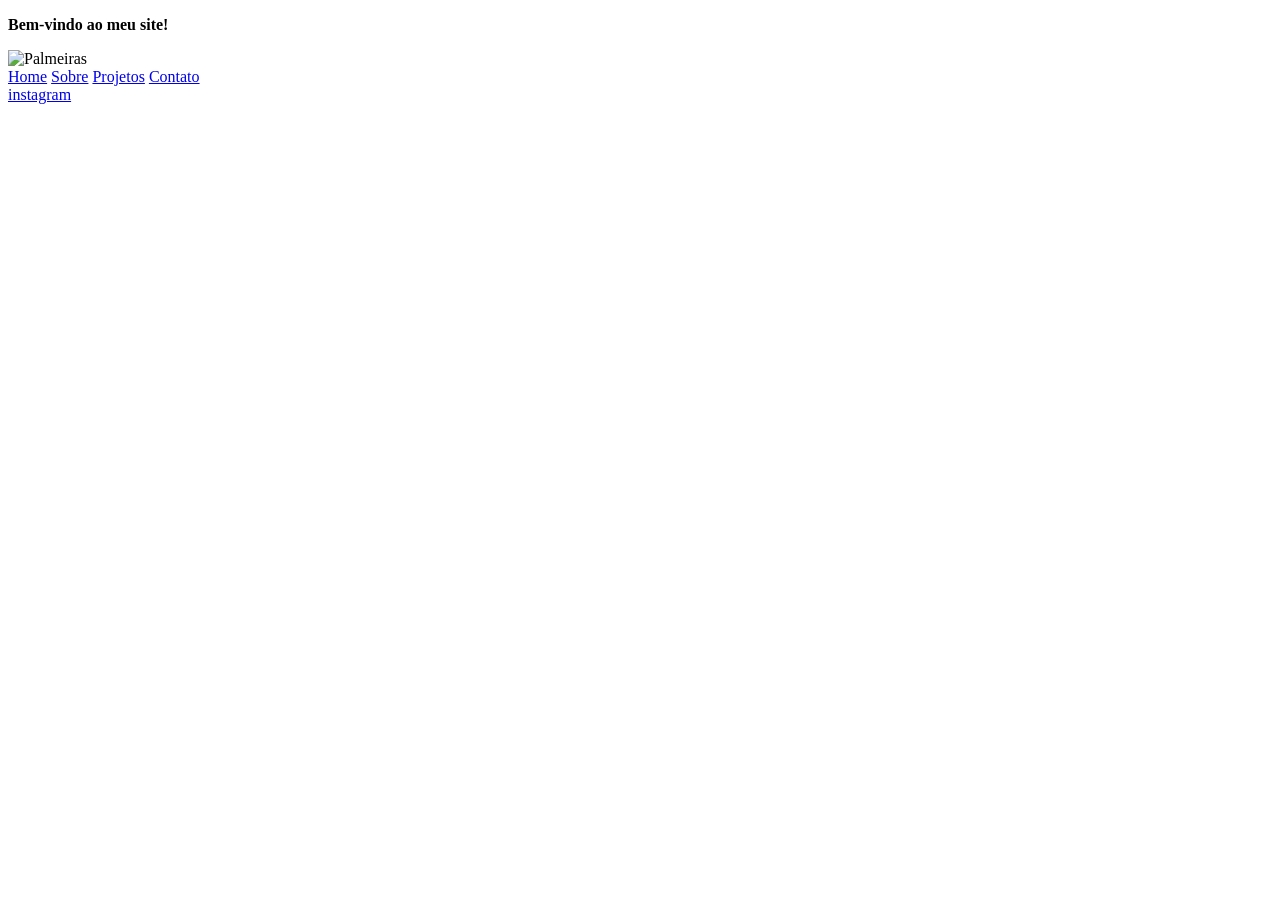
==== index.html @ d038d230 "Add files via upload" ====
<!DOCTYPE html>
<html lang="pt-BR">
<head>
    <meta charset="UTF-8">
    <link rel="stylesheet" href="style.css">
    <title>Inicio | Kauan</title> 
</head>
<body>
    <header>
        <p><strong>Bem-vindo ao meu site!</strong></p>
        <img class="banner" src="https://wallpaperaccess.com/full/9255873.jpg" alt="Palmeiras" width="600" height="200" height="600">
        <nav>
            <a href="index.html">Home</a>
            <a href="sobre.html">Sobre</a>
            <a href="projetos.html">Projetos</a>
            <a href="contato.html">Contato</a>
        </nav>
    </header>
        <main>
        </main>
    <footer>
        <a href="https://www.instagram.com/kaka_21x7/">instagram</a>
    </footer>
</body>
</html>
---- style.css ----
.sobre h1 {
    color: rgb(244, 249, 244);
    font-family: 'arial';
}
.sobre header {
    background-color: #00a84f;
    padding: 10px 25px;
    display: flex;
    align-items: center;
    justify-content: space-between;
}
.sobre header nav a {
    color: rgba(247, 244, 243, 0.838);
    font-family: 'arial';
    font-size: 25px;
    padding: 5px;
    margin-top: 0px;
}
.sobre h2 {
    color: rgb(244, 249, 244);
    font-family: 'arial';
}
.sobre p.primeiro {
    color: rgb(248, 251, 248);
    font-family: 'arial';
    font-size: 30px;
    text-align: left;
    margin: 40px;
}
.sobre p {
    color: rgb(244, 249, 244);
    font-family: 'arial';
    
}
.sobre {
    background-color: rgba(58, 22, 1, 0.838);
}
.sobre img {
    border-radius: 0%;
    border: 2px solid rgb(58, 22, 1, 0.838);
    border-width: 5px;
    display: block;
    margin: 50px auto;
}
.sobre h2 {
    background-color: rgba(58, 22, 1, 0.838);
    border: 10px solid rgb(58, 22, 1, 0.838);
    Border-radius: 10px;
}
.sobre table {
    border: 4px solid rgb(27, 107, 27);
    border-collapse: collapse;
    width: 100%;
}
td, th {
    border: 4px solid rgb(58, 22, 1, 0.838);
    text-align: left;
    padding: 8px;
}
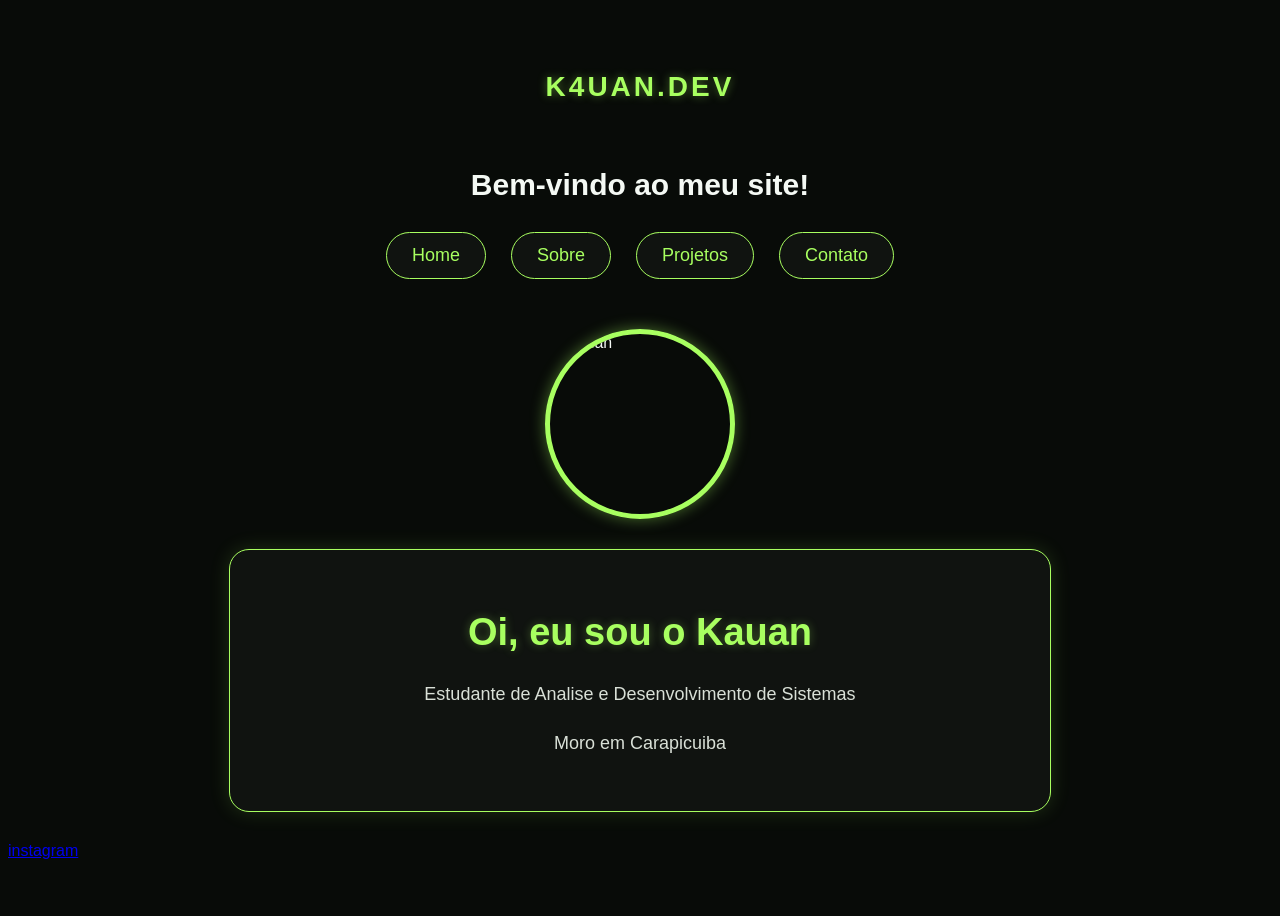
==== commit 8396d0e6: "primeiro commit" ====
--- a/index.html
+++ b/index.html
@@ -1,25 +1,33 @@
-<!DOCTYPE html>
-<html lang="pt-BR">
-<head>
-    <meta charset="UTF-8">
-    <link rel="stylesheet" href="style.css">
-    <title>Inicio | Kauan</title> 
-</head>
-<body>
-    <header>
-        <p><strong>Bem-vindo ao meu site!</strong></p>
-        <img class="banner" src="https://wallpaperaccess.com/full/9255873.jpg" alt="Palmeiras" width="600" height="200" height="600">
-        <nav>
-            <a href="index.html">Home</a>
-            <a href="sobre.html">Sobre</a>
-            <a href="projetos.html">Projetos</a>
-            <a href="contato.html">Contato</a>
-        </nav>
-    </header>
-        <main>
-        </main>
-    <footer>
-        <a href="https://www.instagram.com/kaka_21x7/">instagram</a>
-    </footer>
-</body>
+<!DOCTYPE html>
+<html lang="pt-BR">
+<head>
+    <meta charset="UTF-8">
+    <link rel="stylesheet" href="style.css">
+    <title>Inicio | Kauan</title> 
+</head>
+<body class="index">
+    <header>
+        <header>
+            <h2 class="logo">K4UAN.DEV</h2>
+        </header>
+        <p><strong>Bem-vindo ao meu site!</strong></p>
+        <nav>
+            <a href="index.html">Home</a>
+            <a href="sobre.html">Sobre</a>
+            <a href="projetos.html">Projetos</a>
+            <a href="contato.html">Contato</a>
+        </nav>
+    </header>
+        <main>
+            <img class="kaka" src="kauan.jpg" alt="Kauan" width="100" height="100">
+            <div class="card">
+                <h1>Oi, eu sou o Kauan</h1>
+                <p>Estudante de Analise e Desenvolvimento de Sistemas</p>
+                <p>Moro em Carapicuiba</p>
+            </div>
+        </main>
+    <footer>
+        <a href="https://www.instagram.com/kaka_21x7/">instagram</a>
+    </footer>
+</body>
 </html>
--- a/style.css
+++ b/style.css
@@ -1,59 +1,195 @@
-.sobre h1 {
-    color: rgb(244, 249, 244);
-    font-family: 'arial';
-}
-.sobre header {
-    background-color: #00a84f;
-    padding: 10px 25px;
-    display: flex;
-    align-items: center;
-    justify-content: space-between;
-}
-.sobre header nav a {
-    color: rgba(247, 244, 243, 0.838);
-    font-family: 'arial';
-    font-size: 25px;
-    padding: 5px;
-    margin-top: 0px;
-}
-.sobre h2 {
-    color: rgb(244, 249, 244);
-    font-family: 'arial';
-}
-.sobre p.primeiro {
-    color: rgb(248, 251, 248);
-    font-family: 'arial';
-    font-size: 30px;
-    text-align: left;
-    margin: 40px;
-}
-.sobre p {
-    color: rgb(244, 249, 244);
-    font-family: 'arial';
-    
-}
-.sobre {
-    background-color: rgba(58, 22, 1, 0.838);
-}
-.sobre img {
-    border-radius: 0%;
-    border: 2px solid rgb(58, 22, 1, 0.838);
-    border-width: 5px;
-    display: block;
-    margin: 50px auto;
-}
-.sobre h2 {
-    background-color: rgba(58, 22, 1, 0.838);
-    border: 10px solid rgb(58, 22, 1, 0.838);
-    Border-radius: 10px;
-}
-.sobre table {
-    border: 4px solid rgb(27, 107, 27);
-    border-collapse: collapse;
-    width: 100%;
-}
-td, th {
-    border: 4px solid rgb(58, 22, 1, 0.838);
-    text-align: left;
-    padding: 8px;
-}+.index .logo {
+    color: #a8ff60;
+    font-size: 28px;
+    text-align: center;
+    letter-spacing: 3px;
+    text-shadow: 0px 0px 10px rgba(168, 255, 96, 0.4);
+    margin-bottom: 15px;
+}
+.index {
+    background-color: #080b08;
+}
+.index  {
+    color: rgb(244, 249, 244);
+    font-family: 'arial';
+}
+.index p {
+    color: rgb(244, 249, 244);
+    font-family: 'arial';   
+    text-align: center;
+    font-size: 30px;
+}
+.index header nav {
+    display: flex;
+    flex-direction: row;
+    justify-content: center;
+    align-items: center;
+    gap: 25px;
+    flex-wrap: wrap;
+}
+.index header nav a{
+    background-color: #101310; 
+    border: 1px solid #a8ff60;
+    border-radius: 25px;
+    color: #a8ff60;
+    font-family: 'arial';
+    font-size: 18px;
+    padding: 12px 25px;
+    text-decoration: none;
+    transition: 0.3s;
+}
+.index header nav a:hover {
+    background-color: #a8ff60;
+    color: #101310;
+    box-shadow: 0px 0px 15px #a8ff60;
+    transform: translateY(-3px);
+}
+.card {
+    background-color: #101310;
+    color: #f7fbf9;
+    width: 65%;
+    min-height: 150px;
+    padding: 35px;
+    border: 1px solid #a8ff60;
+    border-radius: 20px;
+    margin: 30px auto;
+    box-sizing: border-box;
+    box-shadow: 0px 0px 20px rgba(168, 255, 96, 0.15);
+}
+.index .card p {
+    color: #d9e0d7;
+    font-size: 18px;
+    line-height: 1.7;
+    text-align: center;
+}
+.kaka {
+    width: 180px;
+    height: 180px;
+    object-fit: cover;
+    border-radius: 50%;
+    border: 5px solid #a8ff60;
+    display: block;
+    margin: 30px auto;
+    box-shadow: 0px 0px 15px rgba(168, 255, 96, 0.4);
+}
+.index h1 {
+    text-align: center;
+}
+.index h1 {
+    text-align: center;
+    color: #a8ff60;
+    font-size: 38px;
+    text-shadow: 0px 0px 10px rgba(168, 255, 96, 0.3);
+}
+.index header {
+    text-align: center;
+    padding: 20px;
+}
+.index header h1 {
+    margin-bottom: 25px;
+}
+.index .card {
+    transition: 0.3s;
+}
+.index .card:hover {
+    box-shadow:  0px 0px 15px rgba(168, 255, 96, 0.5);
+                 0px 0px 35px rgba(168, 255, 96, 0.3);
+    border-color: #a8ffa8
+    transform: translateY(-4px);
+}
+.index {
+    background: radial-gradient(
+        circle at top,
+        #182518 0%
+        #080b08 60%
+    );
+    min-height: 100vh;
+}
+@media (max-width: 768px) {
+    .index .card {
+        width: 90%;
+        padding: 20px;
+    }
+    .index header nav {
+        gap: 12px;
+        flex-wrap: wrap;
+    }
+    .index header nav a {
+        font-size: 15px;
+        padding: 10px 16px;
+    }
+}
+
+Sobre
+
+.sobre h1 {
+    color: rgb(244, 249, 244);
+    font-family: 'arial';
+}
+.sobre header {
+    background-color: #00a84f;
+    padding: 10px 25px;
+    display: flex;
+    align-items: center;
+    justify-content: space-between;
+}
+.sobre header nav a {
+    color: rgba(247, 244, 243, 0.838);
+    font-family: 'arial';
+    font-size: 25px;
+    padding: 5px;
+    margin-top: 0px;
+}
+.sobre header nav a:hover {
+    color: rgb(234, 15, 15);
+    font-family: 'arial';
+    font-size: 25px;
+    padding: 5px;
+    margin-top: 0px;
+}
+.sobre h2 {
+    color: rgb(244, 249, 244);
+    font-family: 'arial';
+}
+.sobre p.primeiro {
+    color: rgb(248, 251, 248);
+    font-family: 'arial';
+    font-size: 30px;
+    text-align: left;
+    margin: 40px;
+}
+.sobre p {
+    color: rgb(244, 249, 244);
+    font-family: 'arial';
+    
+}
+.sobre {
+    background-color: rgba(58, 22, 1, 0.838);
+}
+.sobre img {
+    border-radius: 0%;
+    border: 2px solid rgb(58, 22, 1, 0.838);
+    border-width: 5x;
+    display: block;
+    margin: 50px auto;
+}
+.sobre h2 {
+    background-color: rgba(58, 22, 1, 0.838);
+    border: 10px solid rgb(58, 22, 1, 0.838);
+    Border-radius: 10px;
+}
+.sobre table {
+    border: 4px solid rgb(27, 107, 27);
+    border-collapse: collapse;
+    width: 100%;
+}
+td, th {
+    border: 4px solid rgb(58, 22, 1, 0.838);
+    text-align: left;
+    padding: 8px;
+}
+.projetos {
+    display: grid;
+    grid-template-columns: repeat(2, 1fr);
+    gap: 24px;
+}
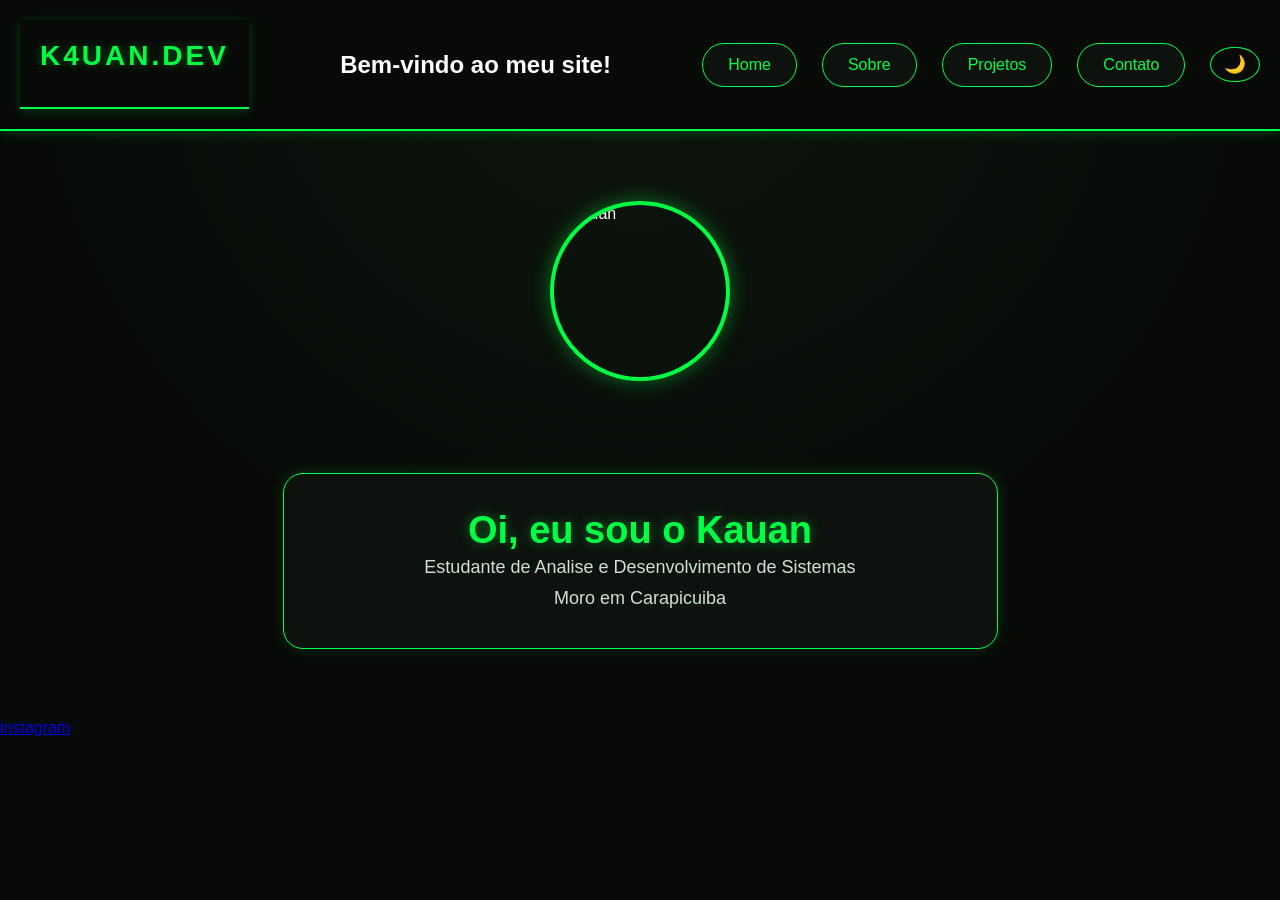
==== commit c59ff513: "Adiciona modo claro e configura formulário de contacto" ====
--- a/index.html
+++ b/index.html
@@ -3,6 +3,9 @@
 <head>
     <meta charset="UTF-8">
     <link rel="stylesheet" href="style.css">
+    <script src="script.js"></script>
+</body>
+</html>
     <title>Inicio | Kauan</title> 
 </head>
 <body class="index">
@@ -16,6 +19,7 @@
             <a href="sobre.html">Sobre</a>
             <a href="projetos.html">Projetos</a>
             <a href="contato.html">Contato</a>
+            <button id="theme-toggle" class="btn-theme" aria-label="Alternar tema">🌙</button>
         </nav>
     </header>
         <main>
--- a/style.css
+++ b/style.css
@@ -1,24 +1,80 @@
+/* ==========================================
+   1. MODO ESCURO (VARIÁVEIS PADRÃO)
+========================================== */
+:root {
+    --bg-dark: #070a07;         /* Fundo preto oficial */
+    --card-bg: #0d120e;        /* Fundo dos cards escuros */
+    --green-neon: #00ff44;     /* Verde neon brilhante */
+    --green-glow: rgba(0, 255, 68, 0.35);
+    --text-color: #ffffff;
+    --text-muted: #a0b0a5;
+    --border-color: #00ff44;
+    --font-title: 'Orbitron', sans-serif;
+    --font-body: 'Rajdhani', sans-serif;
+}
+
+* {
+    margin: 0;
+    padding: 0;
+    box-sizing: border-box;
+}
+
+body {
+    background-color: var(--bg-dark);
+    color: var(--text-color);
+    font-family: var(--font-body);
+    transition: background-color 0.3s ease, color 0.3s ease;
+}
+
+/* ==========================================
+   2. INDEX / HOME STYLES
+========================================== */
+.index {
+    background: radial-gradient(
+        circle at top,
+        #0d170e 0%,
+        #070a07 60%
+    );
+    background-color: var(--bg-dark);
+    color: #ffffff;
+    font-family: var(--font-body);
+    min-height: 100vh;
+}
+
 .index .logo {
-    color: #a8ff60;
+    color: var(--green-neon);
+    font-family: var(--font-title);
     font-size: 28px;
     text-align: center;
     letter-spacing: 3px;
-    text-shadow: 0px 0px 10px rgba(168, 255, 96, 0.4);
+    text-shadow: 0px 0px 10px var(--green-glow);
     margin-bottom: 15px;
 }
-.index {
-    background-color: #080b08;
-}
-.index  {
-    color: rgb(244, 249, 244);
-    font-family: 'arial';
-}
+
+.index h1 {
+    text-align: center;
+    color: var(--green-neon);
+    font-family: var(--font-title);
+    font-size: 38px;
+    text-shadow: 0px 0px 12px rgba(0, 255, 68, 0.4);
+}
+
 .index p {
-    color: rgb(244, 249, 244);
-    font-family: 'arial';   
+    color: #ffffff;
+    font-family: var(--font-body);
     text-align: center;
-    font-size: 30px;
-}
+    font-size: 24px;
+}
+
+.index header {
+    text-align: center;
+    padding: 20px;
+}
+
+.index header h1 {
+    margin-bottom: 25px;
+}
+
 .index header nav {
     display: flex;
     flex-direction: row;
@@ -27,83 +83,562 @@
     gap: 25px;
     flex-wrap: wrap;
 }
-.index header nav a{
-    background-color: #101310; 
-    border: 1px solid #a8ff60;
+
+.index header nav a {
+    background-color: var(--card-bg);
+    border: 1px solid var(--green-neon);
     border-radius: 25px;
-    color: #a8ff60;
-    font-family: 'arial';
-    font-size: 18px;
+    color: var(--green-neon);
+    font-family: var(--font-title);
+    font-size: 16px;
     padding: 12px 25px;
     text-decoration: none;
-    transition: 0.3s;
-}
+    transition: all 0.3s ease;
+}
+
 .index header nav a:hover {
-    background-color: #a8ff60;
-    color: #101310;
-    box-shadow: 0px 0px 15px #a8ff60;
+    background-color: var(--green-neon);
+    color: #070a07;
+    box-shadow: 0px 0px 15px var(--green-neon), 0px 0px 30px var(--green-neon);
     transform: translateY(-3px);
 }
-.card {
-    background-color: #101310;
-    color: #f7fbf9;
+
+.index .card {
+    background-color: var(--card-bg);
+    color: #ffffff;
     width: 65%;
     min-height: 150px;
     padding: 35px;
-    border: 1px solid #a8ff60;
+    border: 1px solid var(--green-neon);
     border-radius: 20px;
     margin: 30px auto;
     box-sizing: border-box;
-    box-shadow: 0px 0px 20px rgba(168, 255, 96, 0.15);
-}
+    box-shadow: 0px 0px 15px rgba(0, 255, 68, 0.15);
+    transition: all 0.3s ease;
+}
+
 .index .card p {
-    color: #d9e0d7;
+    color: #d0e0d2;
     font-size: 18px;
     line-height: 1.7;
     text-align: center;
 }
+
+.index .card:hover {
+    box-shadow: 0px 0px 20px rgba(0, 255, 68, 0.4),
+                0px 0px 40px rgba(0, 255, 68, 0.2);
+    border-color: var(--green-neon);
+    transform: translateY(-4px);
+}
+
 .kaka {
     width: 180px;
     height: 180px;
     object-fit: cover;
     border-radius: 50%;
-    border: 5px solid #a8ff60;
+    border: 4px solid var(--green-neon);
     display: block;
     margin: 30px auto;
-    box-shadow: 0px 0px 15px rgba(168, 255, 96, 0.4);
-}
-.index h1 {
-    text-align: center;
-}
-.index h1 {
-    text-align: center;
-    color: #a8ff60;
-    font-size: 38px;
-    text-shadow: 0px 0px 10px rgba(168, 255, 96, 0.3);
-}
-.index header {
-    text-align: center;
-    padding: 20px;
-}
-.index header h1 {
-    margin-bottom: 25px;
-}
-.index .card {
-    transition: 0.3s;
-}
-.index .card:hover {
-    box-shadow:  0px 0px 15px rgba(168, 255, 96, 0.5);
-                 0px 0px 35px rgba(168, 255, 96, 0.3);
-    border-color: #a8ffa8
-    transform: translateY(-4px);
-}
-.index {
-    background: radial-gradient(
-        circle at top,
-        #182518 0%
-        #080b08 60%
-    );
+    box-shadow: 0px 0px 20px rgba(0, 255, 68, 0.4);
+}
+
+/* ==========================================
+   3. SOBRE (ABOUT) STYLES
+========================================== */
+body.sobre {
+    background-color: var(--bg-dark);
+    color: var(--text-color);
+    font-family: var(--font-body);
+    font-size: 18px;
+    line-height: 1.6;
     min-height: 100vh;
+    display: flex;
+    flex-direction: column;
+}
+
+header {
+    background-color: var(--bg-dark);
+    border-bottom: 2px solid var(--green-neon);
+    box-shadow: 0 2px 10px rgba(0, 255, 68, 0.2);
+    padding: 1.2rem 3rem;
+    display: flex;
+    justify-content: space-between;
+    align-items: center;
+    position: sticky;
+    top: 0;
+    z-index: 100;
+}
+
+header .primeiro {
+    font-family: var(--font-title);
+    font-size: 1.8rem;
+    color: var(--green-neon);
+    text-shadow: 0 0 8px var(--green-glow);
+    letter-spacing: 1px;
+}
+
+nav {
+    display: flex;
+    gap: 1.2rem;
+    align-items: center;
+}
+
+nav a {
+    color: var(--text-color);
+    text-decoration: none;
+    font-family: var(--font-body);
+    font-size: 1.1rem;
+    padding: 0.4rem 1.4rem;
+    border-radius: 20px;
+    transition: all 0.3s ease;
+    border: 1px solid rgba(255, 255, 255, 0.2);
+}
+
+nav a:hover, nav a.active {
+    color: #ffffff;
+    border-color: var(--green-neon);
+    background-color: transparent;
+    box-shadow: 0 0 10px var(--green-glow);
+}
+
+main {
+    max-width: 1100px;
+    width: 90%;
+    margin: 2.5rem auto;
+    flex: 1;
+    display: flex;
+    flex-direction: column;
+    gap: 2rem;
+}
+
+.card-info {
+    background-color: var(--card-bg);
+    border: 1px solid var(--green-neon);
+    border-radius: 12px;
+    padding: 1.8rem;
+    box-shadow: 0 0 10px rgba(0, 255, 68, 0.15);
+}
+
+.hero-card h1 {
+    font-family: var(--font-title);
+    font-size: 2.2rem;
+    color: #ffffff;
+    margin-bottom: 0.8rem;
+}
+
+.hero-card h1 span {
+    color: var(--green-neon);
+}
+
+.localizacao {
+    font-size: 1.2rem;
+    color: var(--text-color);
+    display: flex;
+    align-items: center;
+    gap: 0.5rem;
+}
+
+.localizacao strong {
+    color: #ffffff;
+}
+
+.content-grid {
+    display: grid;
+    grid-template-columns: 1fr 1.3fr;
+    gap: 2rem;
+}
+
+h2 {
+    font-family: var(--font-title);
+    font-size: 1.5rem;
+    color: #ffffff;
+    margin-bottom: 1.2rem;
+}
+
+.badges-list {
+    list-style: none;
+    display: flex;
+    gap: 0.8rem;
+    flex-wrap: wrap;
+}
+
+.badges-list li {
+    background-color: transparent;
+    border: 1px solid var(--green-neon);
+    color: #ffffff;
+    padding: 0.4rem 1.4rem;
+    border-radius: 20px;
+    font-size: 0.9rem;
+}
+
+table {
+    width: 100%;
+    border-collapse: separate;
+    border-spacing: 0 10px;
+    margin-top: 0.5rem;
+}
+
+caption {
+    font-family: var(--font-title);
+    font-size: 0.9rem;
+    color: var(--text-muted);
+    text-align: left;
+    margin-bottom: 0.8rem;
+    text-transform: uppercase;
+    letter-spacing: 1px;
+}
+
+th {
+    font-family: var(--font-title);
+    color: var(--green-neon);
+    font-size: 0.95rem;
+    padding: 0.6rem 1rem;
+    text-align: left;
+    border-bottom: 1px solid rgba(0, 255, 68, 0.4);
+}
+
+td {
+    padding: 0.8rem 1rem;
+    color: #ffffff;
+    font-size: 1.05rem;
+    background-color: rgba(0, 255, 68, 0.03);
+    border-top: 1px solid rgba(0, 255, 68, 0.2);
+    border-bottom: 1px solid rgba(0, 255, 68, 0.2);
+}
+
+td:first-child {
+    border-left: 3px solid var(--green-neon);
+    border-top-left-radius: 6px;
+    border-bottom-left-radius: 6px;
+    font-family: var(--font-title);
+    color: var(--green-neon);
+}
+
+td:last-child {
+    border-right: 1px solid rgba(0, 255, 68, 0.2);
+    border-top-right-radius: 6px;
+    border-bottom-right-radius: 6px;
+    text-align: right;
+    color: var(--text-muted);
+    font-family: var(--font-title);
+}
+
+tr:hover td {
+    background-color: rgba(0, 255, 68, 0.08);
+}
+
+/* ==========================================
+   4. PROJETOS STYLES
+========================================== */
+body.projetos {
+    background-color: var(--bg-dark);
+}
+
+.projetos-grid {
+    display: grid;
+    grid-template-columns: repeat(auto-fit, minmax(320px, 1fr));
+    gap: 2rem;
+    width: 100%;
+}
+
+.projeto-card {
+    background-color: var(--card-bg);
+    border: 1px solid var(--green-neon);
+    border-radius: 12px;
+    overflow: hidden;
+    box-shadow: 0 0 10px rgba(0, 255, 68, 0.15);
+    transition: transform 0.3s ease, box-shadow 0.3s ease;
+    display: flex;
+    flex-direction: column;
+}
+
+.projeto-card:hover {
+    transform: translateY(-5px);
+    box-shadow: 0 0 20px rgba(0, 255, 68, 0.35);
+}
+
+.projeto-img-box {
+    width: 100%;
+    height: 200px;
+    border-bottom: 1px solid rgba(0, 255, 68, 0.3);
+    overflow: hidden;
+}
+
+.projeto-img-box img {
+    width: 100%;
+    height: 100%;
+    object-fit: cover;
+    transition: transform 0.4s ease;
+}
+
+.projeto-card:hover .projeto-img-box img {
+    transform: scale(1.05);
+}
+
+.projeto-info {
+    padding: 1.5rem;
+    display: flex;
+    flex-direction: column;
+    gap: 0.8rem;
+    flex: 1;
+}
+
+.projeto-info h2 {
+    font-family: var(--font-title);
+    font-size: 1.4rem;
+    color: var(--green-neon);
+    margin-bottom: 0;
+}
+
+.projeto-info p {
+    color: var(--text-color);
+    font-size: 1rem;
+    line-height: 1.5;
+}
+
+.tech-tags {
+    display: flex;
+    gap: 0.5rem;
+    flex-wrap: wrap;
+    margin-top: auto;
+    padding-top: 0.5rem;
+}
+
+.tech-tags span {
+    font-family: var(--font-title);
+    font-size: 0.8rem;
+    color: #ffffff;
+    background-color: rgba(0, 255, 68, 0.08);
+    border: 1px solid var(--green-neon);
+    padding: 0.2rem 0.8rem;
+    border-radius: 12px;
+}
+
+/* ==========================================
+   5. CONTATO STYLES
+========================================== */
+body.contato {
+    background-color: var(--bg-dark);
+    color: var(--text-color);
+    font-family: var(--font-body);
+}
+
+.contato-box {
+    max-width: 700px;
+    margin: 0 auto;
+    width: 100%;
+}
+
+.contato-form {
+    display: flex;
+    flex-direction: column;
+    gap: 1.2rem;
+    margin-top: 1rem;
+}
+
+.form-grid-2 {
+    display: grid;
+    grid-template-columns: 1fr 1fr;
+    gap: 1rem;
+}
+
+.form-group {
+    display: flex;
+    flex-direction: column;
+    gap: 0.4rem;
+}
+
+.form-group label {
+    font-family: var(--font-title);
+    color: var(--green-neon);
+    font-size: 0.95rem;
+}
+
+.form-group input,
+.form-group select,
+.form-group textarea {
+    background-color: rgba(0, 255, 68, 0.03);
+    border: 1px solid rgba(0, 255, 68, 0.3);
+    border-radius: 8px;
+    padding: 0.8rem 1rem;
+    color: #ffffff;
+    font-family: var(--font-body);
+    font-size: 1rem;
+    outline: none;
+    transition: all 0.3s ease;
+}
+
+.form-group select {
+    cursor: pointer;
+}
+
+.form-group select option {
+    background-color: var(--card-bg);
+    color: #ffffff;
+}
+
+.form-group input:focus,
+.form-group select:focus,
+.form-group textarea:focus {
+    border-color: var(--green-neon);
+    box-shadow: 0 0 10px rgba(0, 255, 68, 0.25);
+    background-color: rgba(0, 255, 68, 0.06);
+}
+
+.btn-enviar {
+    background-color: transparent;
+    color: #ffffff;
+    border: 1px solid var(--green-neon);
+    border-radius: 20px;
+    padding: 0.8rem 2rem;
+    font-family: var(--font-title);
+    font-size: 1rem;
+    cursor: pointer;
+    transition: all 0.3s ease;
+    align-self: flex-start;
+    margin-top: 0.5rem;
+}
+
+.btn-enviar:hover {
+    background-color: var(--green-neon);
+    color: #070a07;
+    box-shadow: 0 0 15px var(--green-neon);
+    transform: translateY(-2px);
+}
+
+/* ==========================================
+   6. MODO CLARO (LIGHT MODE) - CORRIGIDO
+========================================== */
+body.light-mode {
+    --bg-dark: #f0f4f1;
+    --card-bg: #ffffff;
+    --green-neon: #00aa2c;
+    --text-color: #1a1a1a;
+    background-color: var(--bg-dark) !important;
+    color: var(--text-color) !important;
+}
+/* Botão Enviar no Modo Claro */
+body.light-mode .btn-enviar {
+    color: #1a1a1a !important;            /* Texto escuro no estado normal */
+    border-color: var(--green-neon) !important;
+}
+/* Ajuste do campo Select e das suas opções no Modo Claro */
+body.light-mode .form-group select {
+    color: #1a1a1a !important;            /* Cor do texto do select selecionado */
+    background-color: #ffffff !important;  /* Fundo do campo */
+}
+
+body.light-mode .form-group select option {
+    background-color: #ffffff !important;  /* Fundo das opções do menu suspenso */
+    color: #1a1a1a !important;            /* Texto das opções */
+}
+/* Ajuste da página inicial (Index) no Modo Claro */
+body.light-mode.index,
+body.light-mode .index {
+    background: #f0f4f1 !important;        /* Fundo claro para toda a página inicial */
+    background-color: #f0f4f1 !important;
+    color: #1a1a1a !important;
+}
+
+body.light-mode .index p {
+    color: #1a1a1a !important;            /* Texto "Bem-vindo ao meu site!" escuro */
+}
+
+body.light-mode .btn-enviar:hover {
+    background-color: var(--green-neon) !important;
+    color: #ffffff !important;            /* Texto branco ao passar o rato por cima */
+    box-shadow: 0 0 15px var(--green-neon) !important;
+}
+
+/* Fundo do Header no modo claro para não vazar os cards */
+body.light-mode header {
+    background-color: #ffffff !important;
+    border-bottom: 2px solid var(--green-neon);
+}
+
+/* Texto dos links e botão ativo no menu */
+body.light-mode nav a {
+    color: #1a1a1a !important;
+    border-color: rgba(0, 0, 0, 0.2) !important;
+}
+
+body.light-mode nav a:hover,
+body.light-mode nav a.active {
+    color: #ffffff !important;
+    background-color: var(--green-neon) !important;
+    border-color: var(--green-neon) !important;
+}
+
+/* Cards e Badges / Pílulas "O que curto" */
+body.light-mode .card,
+body.light-mode .card-info,
+body.light-mode .projeto-card {
+    background-color: var(--card-bg) !important;
+    border-color: var(--green-neon) !important;
+    box-shadow: 0 4px 12px rgba(0, 0, 0, 0.08) !important;
+}
+
+body.light-mode .badges-list li {
+    color: #1a1a1a !important; /* Força o texto das pílulas para escuro */
+    border-color: var(--green-neon) !important;
+    background-color: rgba(0, 170, 44, 0.08) !important;
+}
+
+/* Títulos, Textos e Tabelas */
+body.light-mode h1, 
+body.light-mode h2, 
+body.light-mode h3,
+body.light-mode .hero-card h1,
+body.light-mode .logo,
+body.light-mode header .primeiro {
+    color: var(--green-neon) !important;
+    text-shadow: none !important;
+}
+
+body.light-mode p,
+body.light-mode td,
+body.light-mode .localizacao,
+body.light-mode .localizacao strong {
+    color: var(--text-color) !important;
+}
+
+/* Correção do formulário no Modo Claro */
+body.light-mode .form-group input,
+body.light-mode .form-group select,
+body.light-mode .form-group textarea {
+    color: #1a1a1a !important;
+    background-color: #ffffff !important;
+    border-color: rgba(0, 170, 44, 0.4) !important;
+}
+
+body.light-mode .form-group select option {
+    background-color: #ffffff !important;
+    color: #1a1a1a !important;
+}
+body.light-mode td:first-child {
+    color: var(--green-neon) !important;
+}
+
+/* Estilo do Botão de Alternar Tema */
+.btn-theme {
+    background-color: transparent;
+    border: 1px solid var(--green-neon);
+    color: var(--green-neon);
+    font-size: 1.1rem;
+    padding: 0.4rem 0.8rem;
+    border-radius: 50%;
+    cursor: pointer;
+    transition: all 0.3s ease;
+    display: flex;
+    align-items: center;
+    justify-content: center;
+}
+
+.btn-theme:hover {
+    background-color: var(--green-neon);
+    color: #070a07;
+    box-shadow: 0 0 12px var(--green-neon);
+    transform: scale(1.1);
 }
 @media (max-width: 768px) {
     .index .card {
@@ -118,78 +653,13 @@
         font-size: 15px;
         padding: 10px 16px;
     }
-}
-
-Sobre
-
-.sobre h1 {
-    color: rgb(244, 249, 244);
-    font-family: 'arial';
-}
-.sobre header {
-    background-color: #00a84f;
-    padding: 10px 25px;
-    display: flex;
-    align-items: center;
-    justify-content: space-between;
-}
-.sobre header nav a {
-    color: rgba(247, 244, 243, 0.838);
-    font-family: 'arial';
-    font-size: 25px;
-    padding: 5px;
-    margin-top: 0px;
-}
-.sobre header nav a:hover {
-    color: rgb(234, 15, 15);
-    font-family: 'arial';
-    font-size: 25px;
-    padding: 5px;
-    margin-top: 0px;
-}
-.sobre h2 {
-    color: rgb(244, 249, 244);
-    font-family: 'arial';
-}
-.sobre p.primeiro {
-    color: rgb(248, 251, 248);
-    font-family: 'arial';
-    font-size: 30px;
-    text-align: left;
-    margin: 40px;
-}
-.sobre p {
-    color: rgb(244, 249, 244);
-    font-family: 'arial';
-    
-}
-.sobre {
-    background-color: rgba(58, 22, 1, 0.838);
-}
-.sobre img {
-    border-radius: 0%;
-    border: 2px solid rgb(58, 22, 1, 0.838);
-    border-width: 5x;
-    display: block;
-    margin: 50px auto;
-}
-.sobre h2 {
-    background-color: rgba(58, 22, 1, 0.838);
-    border: 10px solid rgb(58, 22, 1, 0.838);
-    Border-radius: 10px;
-}
-.sobre table {
-    border: 4px solid rgb(27, 107, 27);
-    border-collapse: collapse;
-    width: 100%;
-}
-td, th {
-    border: 4px solid rgb(58, 22, 1, 0.838);
-    text-align: left;
-    padding: 8px;
-}
-.projetos {
-    display: grid;
-    grid-template-columns: repeat(2, 1fr);
-    gap: 24px;
-}
+    .content-grid {
+        grid-template-columns: 1fr;
+    }
+}
+
+@media (max-width: 600px) {
+    .form-grid-2 {
+        grid-template-columns: 1fr;
+    }
+}
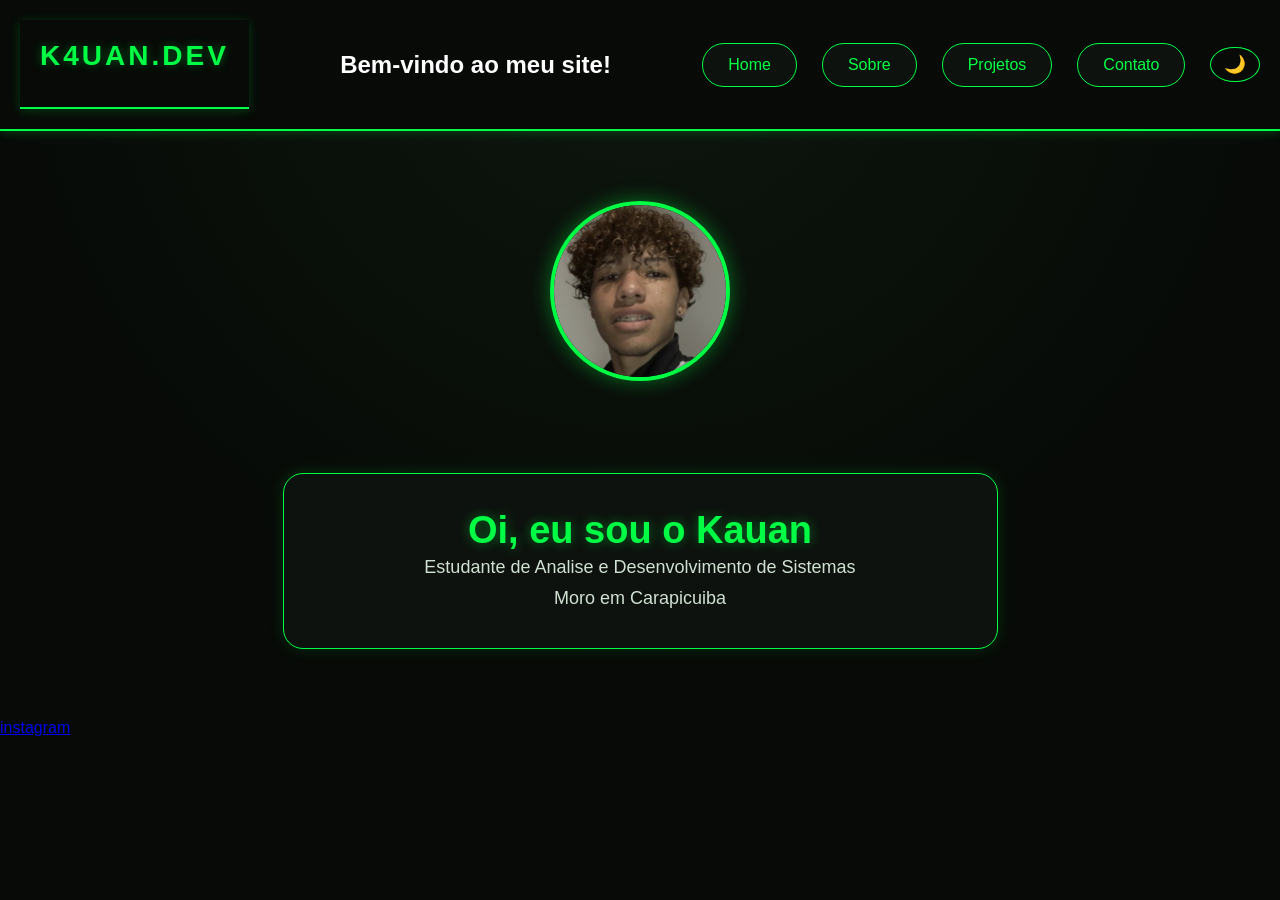
==== commit 67169412: "Corrige caminho da foto de perfil no index" ====
--- a/index.html
+++ b/index.html
@@ -23,7 +23,7 @@
         </nav>
     </header>
         <main>
-            <img class="kaka" src="kauan.jpg" alt="Kauan" width="100" height="100">
+           <img src="Kauan.jpg" class="kaka" alt="Foto do Kauan">
             <div class="card">
                 <h1>Oi, eu sou o Kauan</h1>
                 <p>Estudante de Analise e Desenvolvimento de Sistemas</p>
